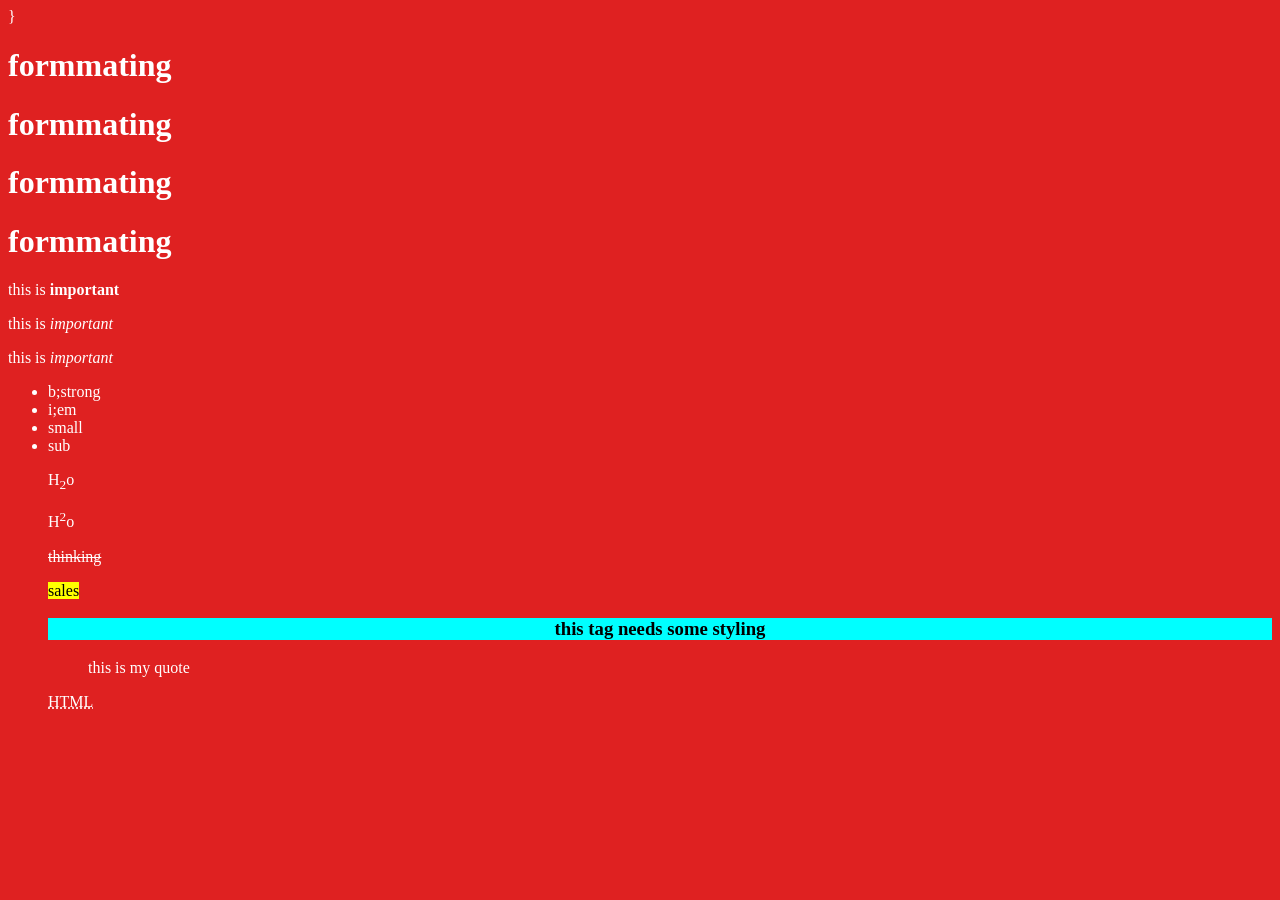
==== color.html @ 86d01575 "color,abbr,address ,etc" ====
<!DOCTYPE html>
<html lang="en">
<head>
    <meta charset="UTF-8">
    <meta name="viewport" content="width=device-width, initial-scale=1.0">
    <style>body
    {
        color:blueviolet;</style>
    }
    <link rel="stylesheet" href="style.css">
    
      
    <title>Document</title>
</head>
<body>
    <h1>formmating</h1> 
    <h1>formmating</h1>
    <h1>formmating</h1>
    <h1>formmating</h1>
    <p>this is <strong>important</strong></p>
    <p>this is <i>important</i></p>
    <p>this is <em>important</em></p>
    <ul>
        <li>b;strong</li>
<li>i;em</li>
        <li>small</li>
        <li>sub</li>    

        
    <p>H<sub>2</sub>o</p>
    <p>H<sup>2</sup>o</p>
    <p><del>thinking</del></p>
    <p><mark>sales</mark></p>
    <h3 style="text-align: center;background-color: #00ffff; color:black;
    ">this tag needs some styling</h3>
    <p> <blockquote cite="elon">this is my quote</blockquote></p>
    <abbr title="hyper text markup language">HTML</abbr>
    <address> <a href="akshitaginoya11@gmail.com></a>

        </address>
</body>

</html>
---- style.css ----
body{
    background-color: #df2121;
    color: #ffffff;
}
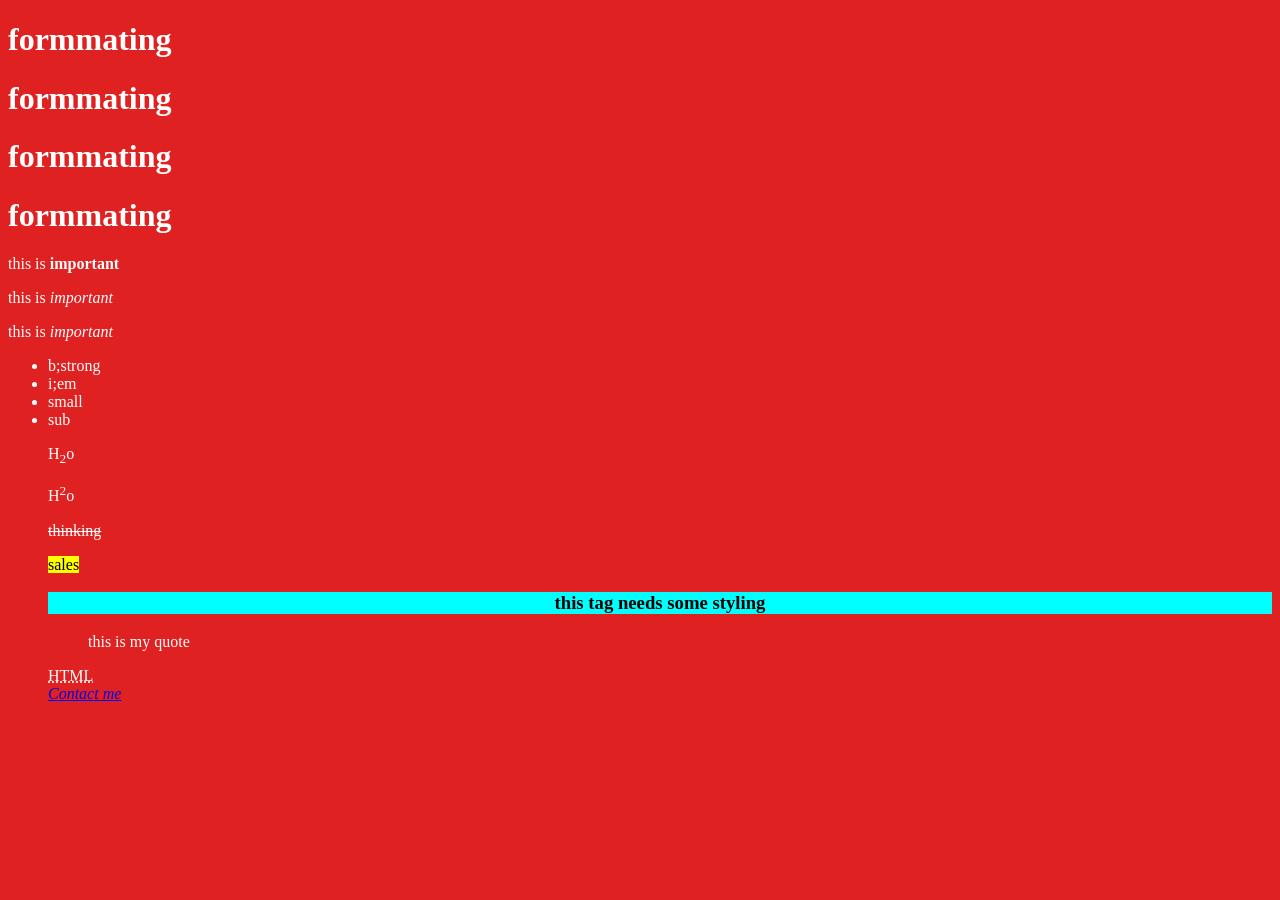
==== commit df2a097c: "add image proparties" ====
--- a/color.html
+++ b/color.html
@@ -1,19 +1,22 @@
 <!DOCTYPE html>
 <html lang="en">
+
 <head>
     <meta charset="UTF-8">
     <meta name="viewport" content="width=device-width, initial-scale=1.0">
-    <style>body
-    {
-        color:blueviolet;</style>
-    }
+    <style>
+        body {
+            color: blueviolet;
+        }
+    </style>
     <link rel="stylesheet" href="style.css">
-    
-      
+
+
     <title>Document</title>
 </head>
+
 <body>
-    <h1>formmating</h1> 
+    <h1>formmating</h1>
     <h1>formmating</h1>
     <h1>formmating</h1>
     <h1>formmating</h1>
@@ -22,22 +25,25 @@
     <p>this is <em>important</em></p>
     <ul>
         <li>b;strong</li>
-<li>i;em</li>
+        <li>i;em</li>
         <li>small</li>
-        <li>sub</li>    
+        <li>sub</li>
 
-        
-    <p>H<sub>2</sub>o</p>
-    <p>H<sup>2</sup>o</p>
-    <p><del>thinking</del></p>
-    <p><mark>sales</mark></p>
-    <h3 style="text-align: center;background-color: #00ffff; color:black;
-    ">this tag needs some styling</h3>
-    <p> <blockquote cite="elon">this is my quote</blockquote></p>
-    <abbr title="hyper text markup language">HTML</abbr>
-    <address> <a href="akshitaginoya11@gmail.com></a>
+
+        <p>H<sub>2</sub>o</p>
+        <p>H<sup>2</sup>o</p>
+        <p><del>thinking</del></p>
+        <p><mark>sales</mark></p>
+        <h3 style="text-align: center;background-color: #00ffff; color:black;">
+            this tag needs some styling
+        </h3>
+        <p>
+        <blockquote cite="elon">this is my quote</blockquote>
+        </p>
+        <abbr title="hyper text markup language">HTML</abbr>
+        <address> <a href="mailto:akshitaginoya11@gmail.com">Contact me</a>
 
         </address>
 </body>
 
-</html>
+</html>
